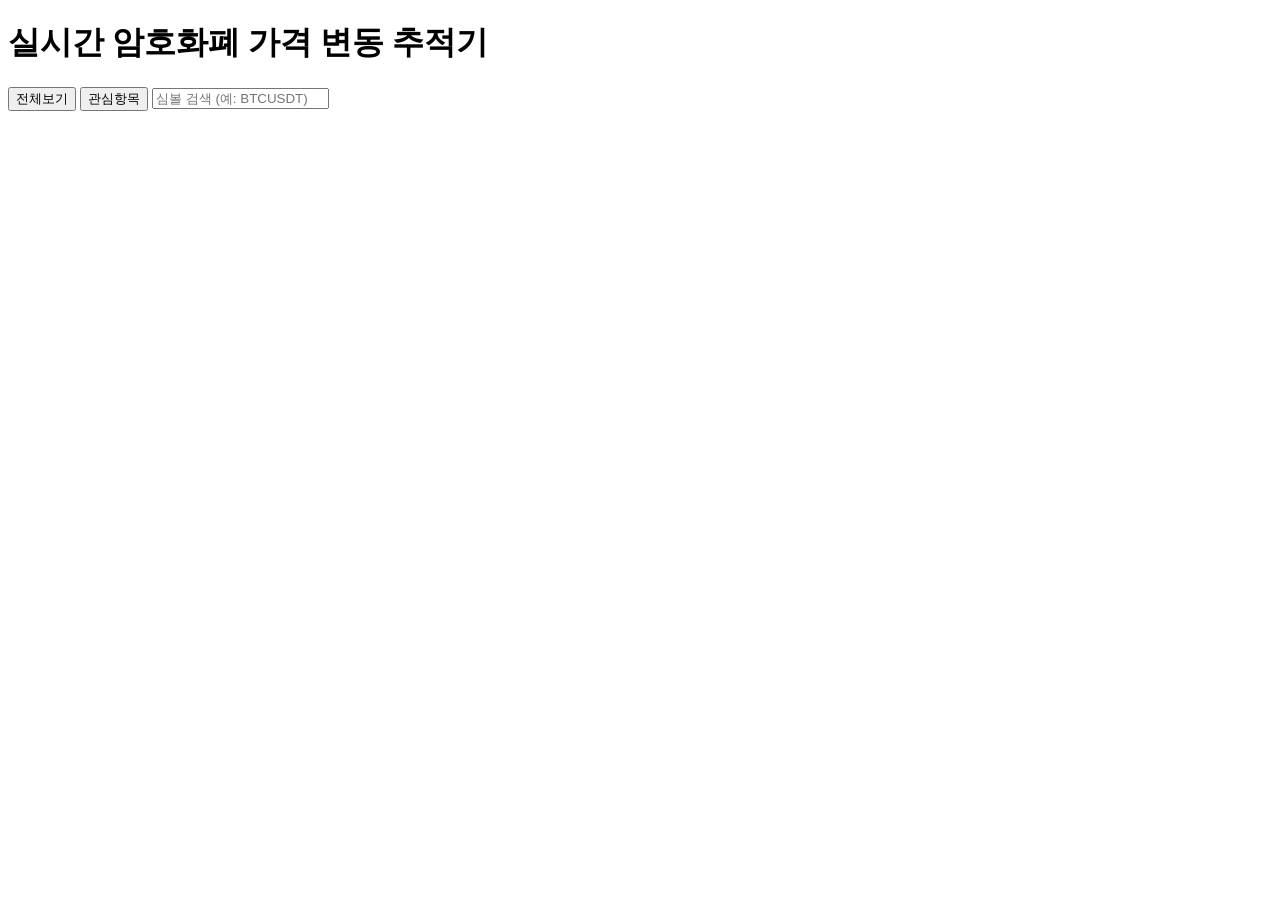
==== JS/js_1126/cryptocurrency.html @ e6e4debe "day3 team assignment draft" ====
<!DOCTYPE html>
<html lang="en">
<head>
    <meta charset="UTF-8">
    <meta name="viewport" content="width=device-width, initial-scale=1.0">
    <title>Document</title>
</head>
<body>
    <h1>실시간 암호화폐 가격 변동 추적기</h1>
    <button>전체보기</button>
    <button>관심항목</button>
    <input type="search" placeholder="심볼 검색 (예: BTCUSDT)">
    
</body>
</html>
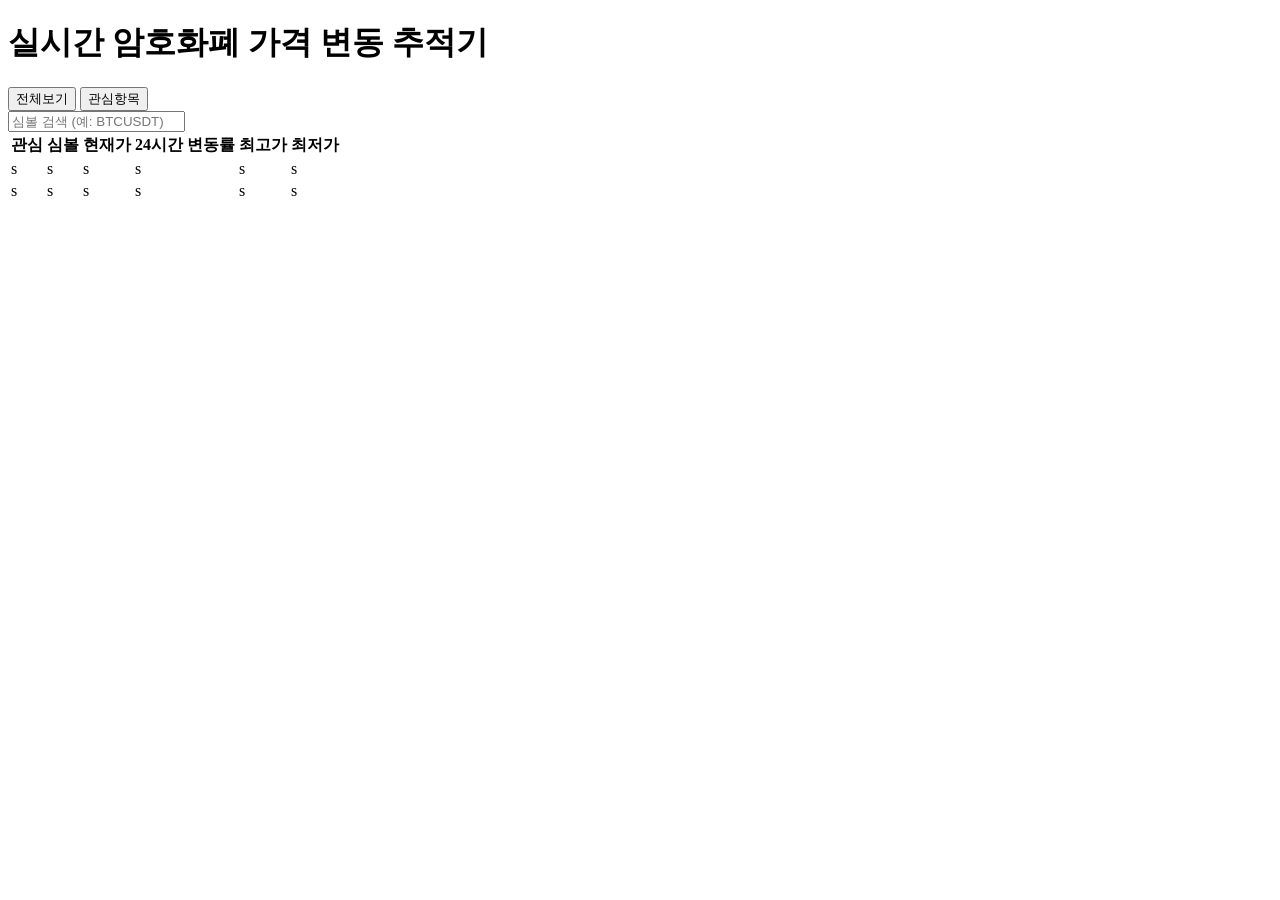
==== commit ef958838: "day3 team 17:44" ====
--- a/JS/js_1126/cryptocurrency.html
+++ b/JS/js_1126/cryptocurrency.html
@@ -4,12 +4,43 @@
     <meta charset="UTF-8">
     <meta name="viewport" content="width=device-width, initial-scale=1.0">
     <title>Document</title>
+    <script src="./cryptocurrency.js">
+        
+    </script>
 </head>
 <body>
     <h1>실시간 암호화폐 가격 변동 추적기</h1>
     <button>전체보기</button>
     <button>관심항목</button>
+    <br>
     <input type="search" placeholder="심볼 검색 (예: BTCUSDT)">
-    
+    <table>
+        <thead>
+            <th>관심</th>
+            <th>심볼</th>
+            <th>현재가</th>
+            <th>24시간 변동률</th>
+            <th>최고가</th>
+            <th>최저가</th>
+        </thead>
+        <tbody>
+            <tr>
+                <td>s</td>
+                <td>s</td>
+                <td>s</td>
+                <td>s</td>
+                <td>s</td>
+                <td>s</td>
+            </tr>
+            <tr>
+                <td>s</td>
+                <td>s</td>
+                <td>s</td>
+                <td>s</td>
+                <td>s</td>
+                <td>s</td>
+            </tr>
+        </tbody>
+    </table>
 </body>
 </html>
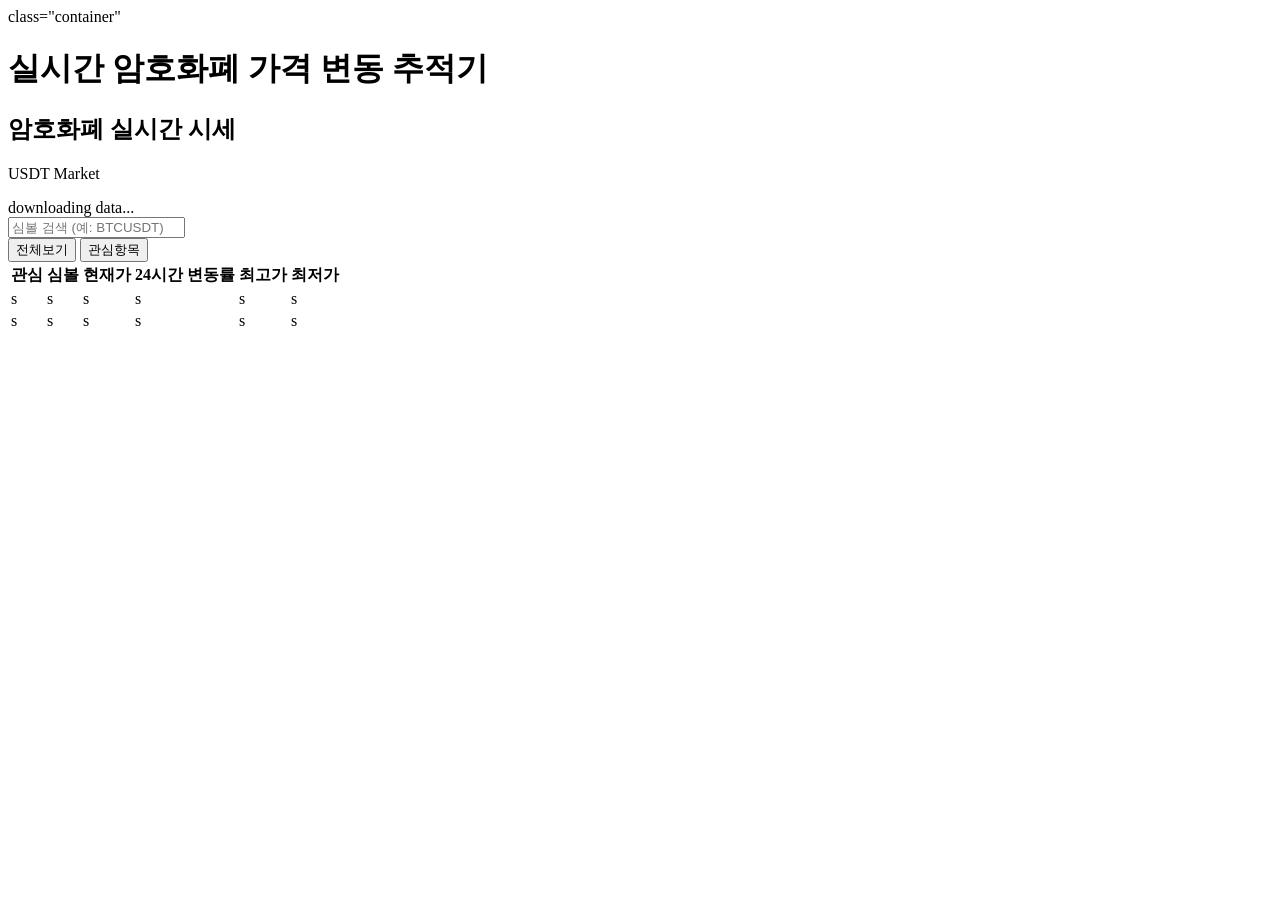
==== commit facf7b07: "day4 cryptocurrency individual project ongoing" ====
--- a/JS/js_1126/cryptocurrency.html
+++ b/JS/js_1126/cryptocurrency.html
@@ -4,16 +4,29 @@
     <meta charset="UTF-8">
     <meta name="viewport" content="width=device-width, initial-scale=1.0">
     <title>Document</title>
-    <script src="./cryptocurrency.js">
-        
-    </script>
+    <style src="./cryptocurrency.css">
+    </style>
 </head>
 <body>
-    <h1>실시간 암호화폐 가격 변동 추적기</h1>
-    <button>전체보기</button>
-    <button>관심항목</button>
+    <div>class="container"</div>
+        <header>
+            <h1>실시간 암호화폐 가격 변동 추적기</h1>
+        </header>
+        
+        <section class="market-info">
+            <h2>암호화폐 실시간 시세</h2>
+            <p>USDT Market</p>
+            <div id="update-time">downloading data...</div>
+        </section>
+        
+        <section class="search-section">
+            <input type="search" placeholder="심볼 검색 (예: BTCUSDT)">
+        </section>
+
+        <button>전체보기</button>
+        <button>관심항목</button>
     <br>
-    <input type="search" placeholder="심볼 검색 (예: BTCUSDT)">
+    
     <table>
         <thead>
             <th>관심</th>
@@ -42,5 +55,8 @@
             </tr>
         </tbody>
     </table>
+    <script src="./cryptocurrency.js">
+    </script>
 </body>
+
 </html>
